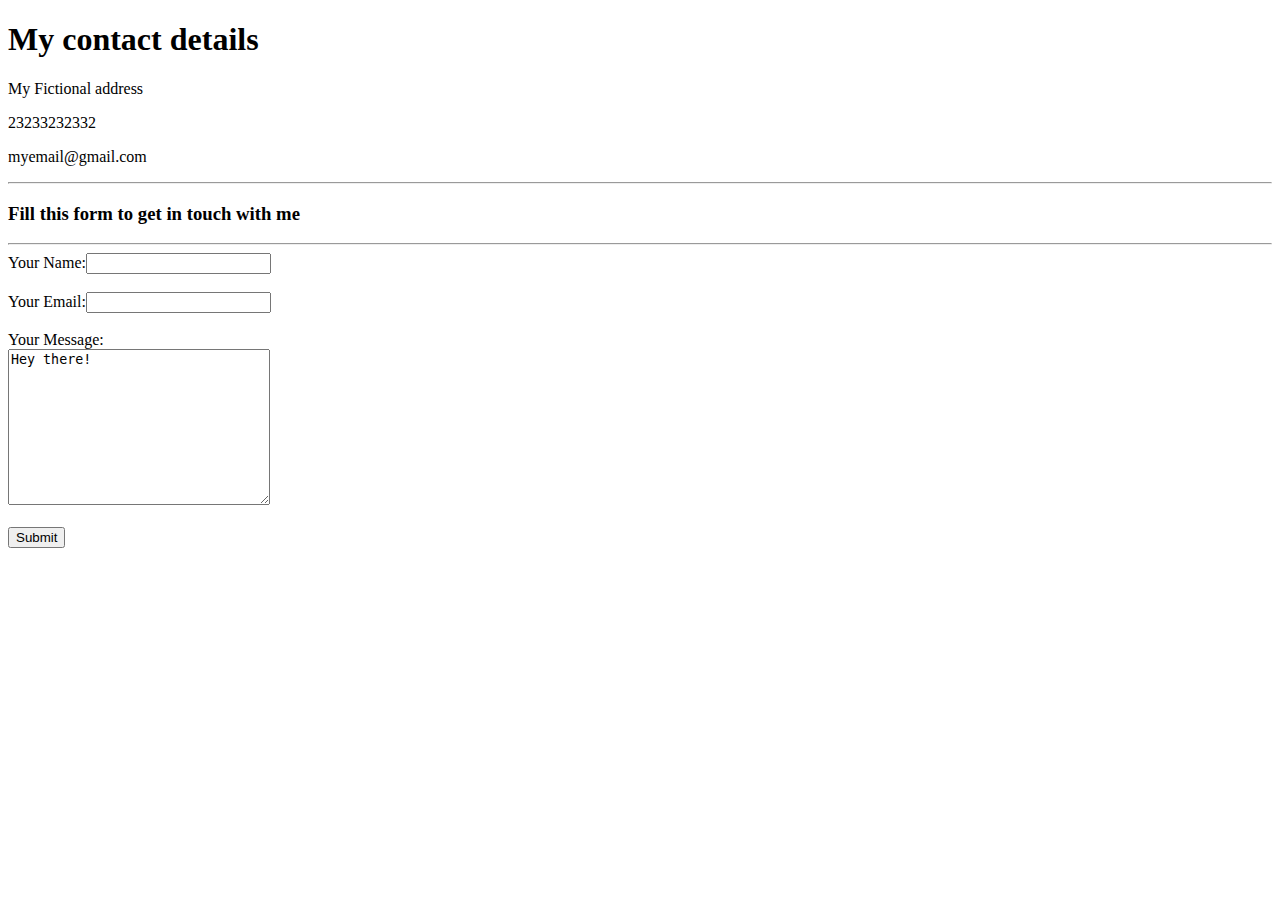
==== contactme.html @ 83b99e4a "Add files via upload" ====
<!DOCTYPE html>
<html lang="en">
<head>
    <meta charset="UTF-8">
    <meta http-equiv="X-UA-Compatible" content="IE=edge">
    <meta name="viewport" content="width=device-width, initial-scale=1.0">
    <title>Document</title>
    <link rel="stylesheet" href="css/styles.css">
</head>
<body>
    <h1>My contact details</h1>
    <p>My Fictional address</p>
    <p>23233232332</p>
    <p>myemail@gmail.com</p>
    <hr>
    <h3>Fill this form to get in touch with me</h3>
    <hr>
    <form>
        Your Name:<input type="text"><br><br>
        Your Email:<input type="email"><br><br>
        Your Message:<br>
        <textarea rows="10" cols="30">Hey there!</textarea><br><br>
        <input type="submit">
    </form>
</body>
</html>
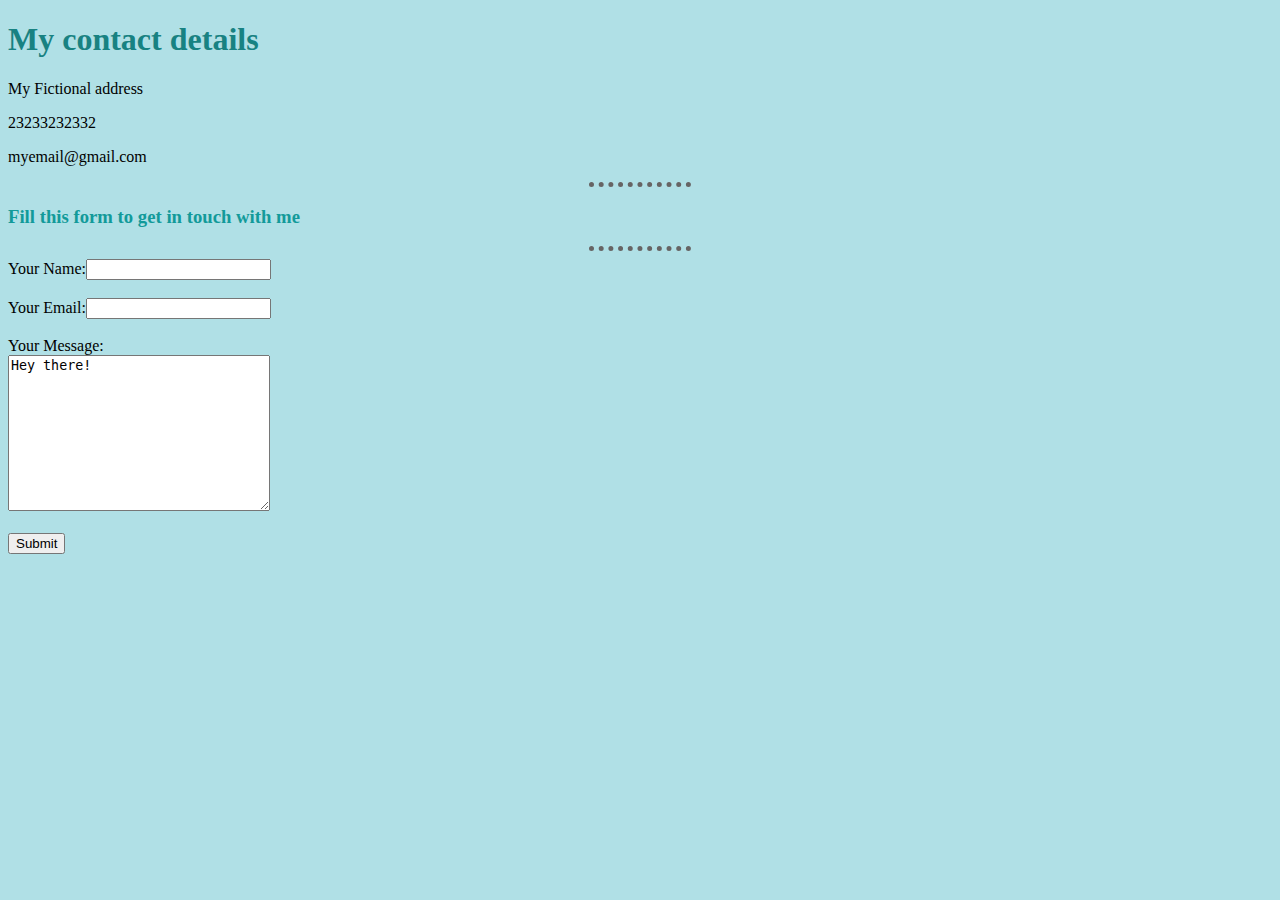
==== commit 96439dac: "Update contactme.html" ====
--- a/contactme.html
+++ b/contactme.html
@@ -5,7 +5,7 @@
     <meta http-equiv="X-UA-Compatible" content="IE=edge">
     <meta name="viewport" content="width=device-width, initial-scale=1.0">
     <title>Document</title>
-    <link rel="stylesheet" href="css/styles.css">
+    <link rel="stylesheet" href="styles.css">
 </head>
 <body>
     <h1>My contact details</h1>
@@ -23,4 +23,4 @@
         <input type="submit">
     </form>
 </body>
-</html>+</html>
--- a/styles.css
+++ b/styles.css
@@ -0,0 +1,20 @@
+hr{
+    /* background-color: white; */
+    border-style:none;
+    /* height:2px; */
+    width: 8%;
+    border-top:dotted rgb(102, 100, 100);
+    border-top-width: 5px;
+}
+
+body{
+    background-color:powderblue;
+}
+
+h1{
+    color:#188282;
+}
+
+h3{
+    color:#129a9a;
+}